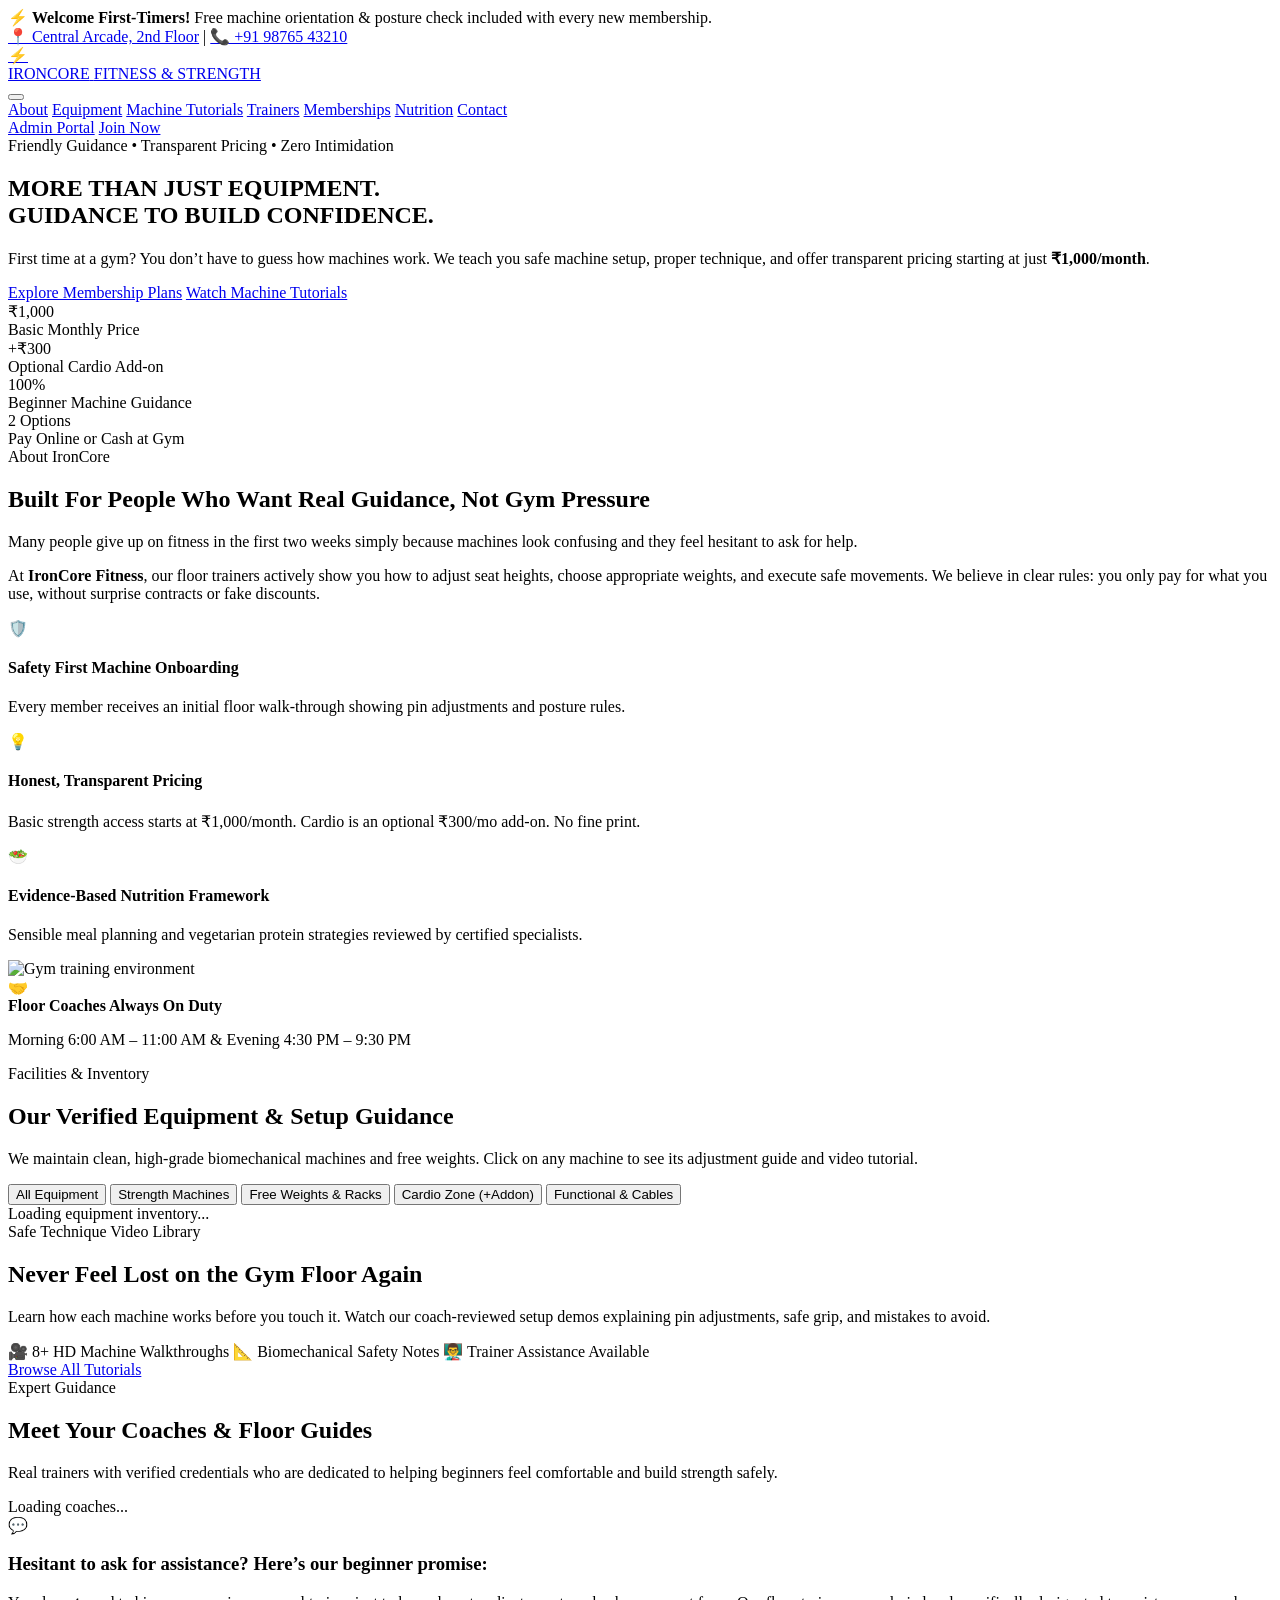
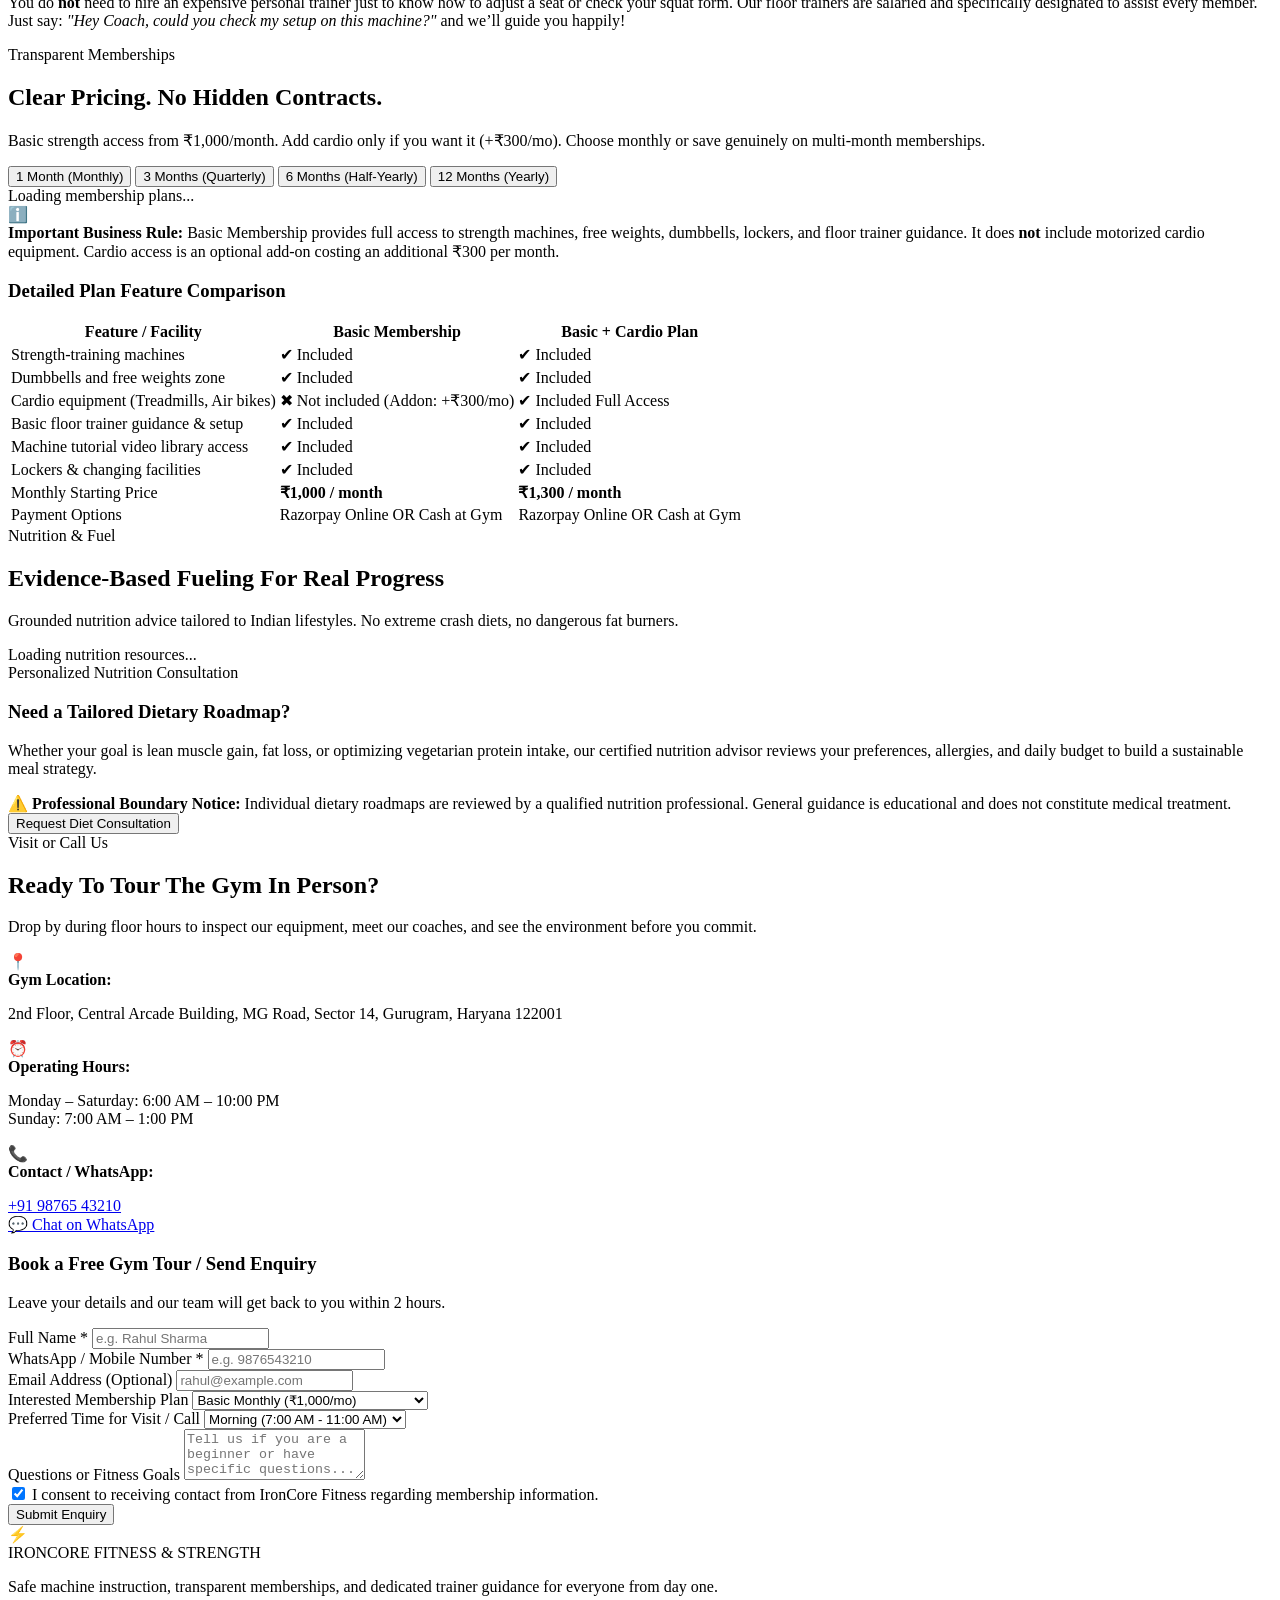
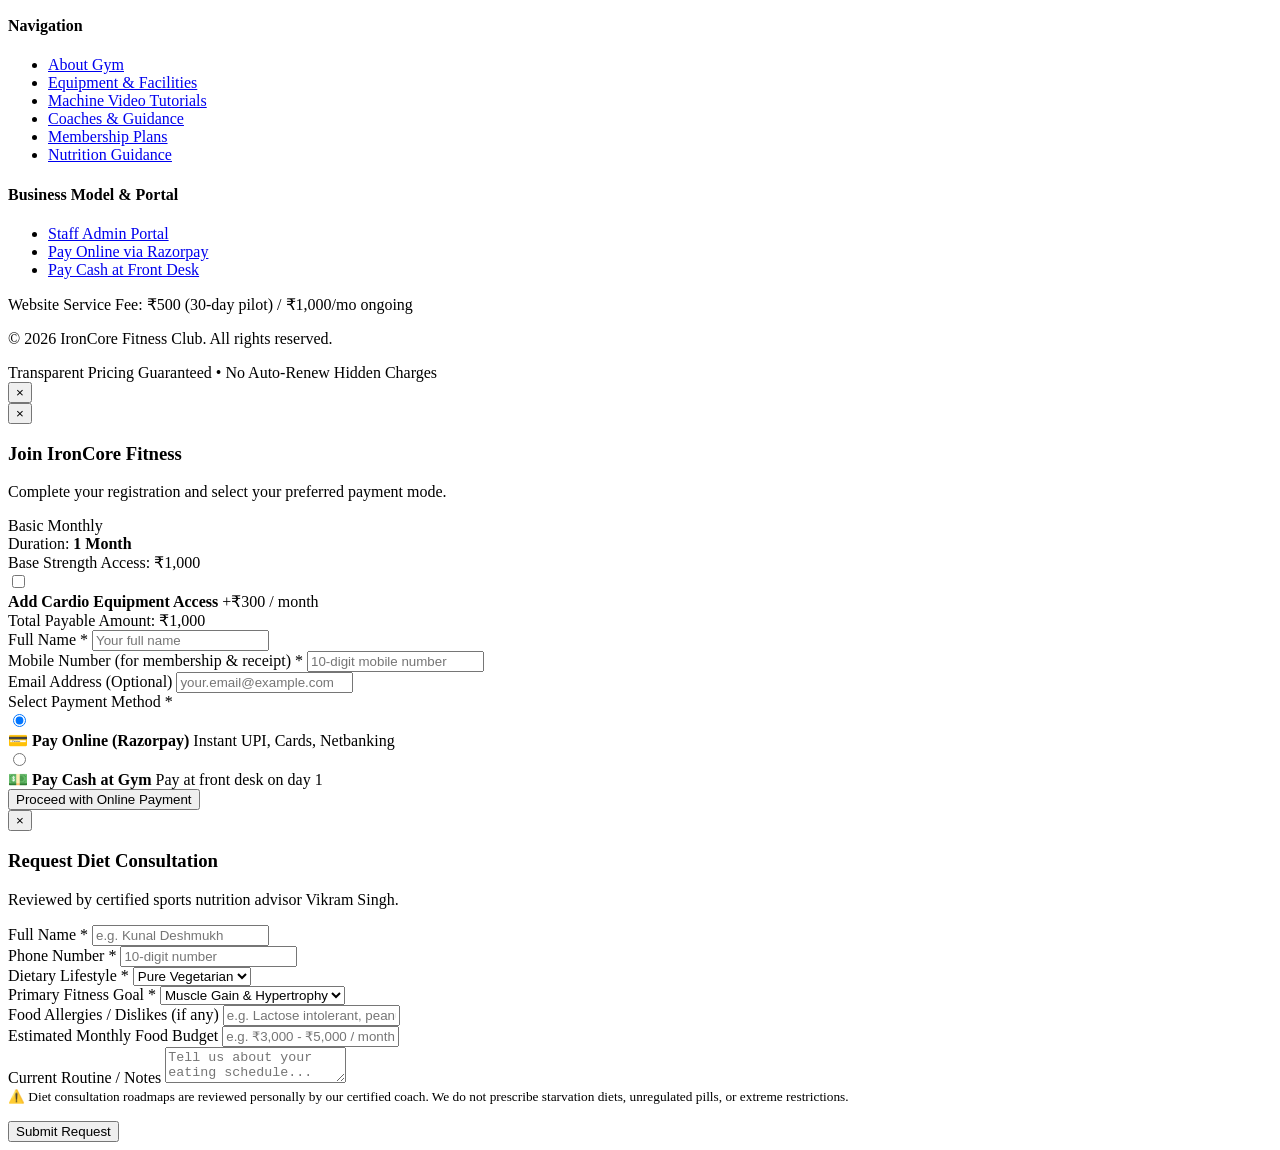
==== public/index.html @ 0ad27851 "Initial commit" ====
<!DOCTYPE html>
<html lang="en">
<head>
  <meta charset="UTF-8">
  <meta name="viewport" content="width=device-width, initial-scale=1.0">
  <title>IronCore Fitness & Strength Club | Beginner-Friendly Gym</title>
  <meta name="description" content="Affordable, transparent gym membership with friendly trainer guidance, safe machine setup tutorials, and modern equipment. Basic from ₹1,000/mo.">
  <link rel="preconnect" href="https://fonts.googleapis.com">
  <link rel="preconnect" href="https://fonts.gstatic.com" crossorigin>
  <link href="https://fonts.googleapis.com/css2?family=Plus+Jakarta+Sans:wght@400;500;600;700;800&family=Oswald:wght@500;600;700&display=swap" rel="stylesheet">
  <link rel="stylesheet" href="/css/styles.css">
  <!-- Razorpay Checkout script for online membership payments -->
  <script src="https://checkout.razorpay.com/v1/checkout.js"></script>
</head>
<body>

  <!-- Top Announcement Bar -->
  <div class="announcement-bar">
    <div class="container bar-content">
      <span>⚡ <strong>Welcome First-Timers!</strong> Free machine orientation & posture check included with every new membership.</span>
      <div class="bar-links">
        <a href="#contact">📍 Central Arcade, 2nd Floor</a>
        <span class="divider">|</span>
        <a href="tel:+919876543210">📞 +91 98765 43210</a>
      </div>
    </div>
  </div>

  <!-- Main Navigation -->
  <header class="site-header">
    <div class="container nav-wrapper">
      <a href="#" class="brand-logo">
        <span class="logo-icon">⚡</span>
        <div class="logo-text">
          <span class="brand-title">IRONCORE</span>
          <span class="brand-sub">FITNESS & STRENGTH</span>
        </div>
      </a>

      <button class="mobile-menu-btn" id="mobileMenuBtn" aria-label="Toggle navigation">
        <span></span>
        <span></span>
        <span></span>
      </button>

      <nav class="nav-menu" id="navMenu">
        <a href="#about" class="nav-link">About</a>
        <a href="#equipment" class="nav-link">Equipment</a>
        <a href="#tutorials" class="nav-link">Machine Tutorials</a>
        <a href="#trainers" class="nav-link">Trainers</a>
        <a href="#pricing" class="nav-link">Memberships</a>
        <a href="#nutrition" class="nav-link">Nutrition</a>
        <a href="#contact" class="nav-link">Contact</a>
        <div class="nav-actions">
          <a href="/admin" class="btn btn-outline-sm">Admin Portal</a>
          <a href="#pricing" class="btn btn-primary-sm">Join Now</a>
        </div>
      </nav>
    </div>
  </header>

  <!-- Hero Section -->
  <section class="hero-section">
    <div class="hero-bg-overlay"></div>
    <div class="container hero-content">
      <div class="badge-pill">Friendly Guidance • Transparent Pricing • Zero Intimidation</div>
      <h1 class="hero-title">
        MORE THAN JUST EQUIPMENT.<br>
        <span class="text-highlight">GUIDANCE TO BUILD CONFIDENCE.</span>
      </h1>
      <p class="hero-subtitle">
        First time at a gym? You don’t have to guess how machines work. We teach you safe machine setup, proper technique, and offer transparent pricing starting at just <strong>₹1,000/month</strong>.
      </p>

      <div class="hero-cta-group">
        <a href="#pricing" class="btn btn-primary btn-lg">Explore Membership Plans</a>
        <a href="#tutorials" class="btn btn-secondary btn-lg">Watch Machine Tutorials</a>
      </div>

      <!-- Quick Highlights Grid -->
      <div class="hero-highlights-grid">
        <div class="highlight-item">
          <div class="highlight-num">₹1,000</div>
          <div class="highlight-label">Basic Monthly Price</div>
        </div>
        <div class="highlight-item">
          <div class="highlight-num">+₹300</div>
          <div class="highlight-label">Optional Cardio Add-on</div>
        </div>
        <div class="highlight-item">
          <div class="highlight-num">100%</div>
          <div class="highlight-label">Beginner Machine Guidance</div>
        </div>
        <div class="highlight-item">
          <div class="highlight-num">2 Options</div>
          <div class="highlight-label">Pay Online or Cash at Gym</div>
        </div>
      </div>
    </div>
  </section>

  <!-- About Section -->
  <section id="about" class="section about-section">
    <div class="container">
      <div class="section-grid-2">
        <div class="about-text-col">
          <div class="section-tag">About IronCore</div>
          <h2 class="section-title">Built For People Who Want Real Guidance, Not Gym Pressure</h2>
          <p class="section-lead">
            Many people give up on fitness in the first two weeks simply because machines look confusing and they feel hesitant to ask for help.
          </p>
          <p>
            At <strong>IronCore Fitness</strong>, our floor trainers actively show you how to adjust seat heights, choose appropriate weights, and execute safe movements. We believe in clear rules: you only pay for what you use, without surprise contracts or fake discounts.
          </p>

          <div class="about-feature-list">
            <div class="feature-item">
              <span class="feature-icon">🛡️</span>
              <div>
                <h4>Safety First Machine Onboarding</h4>
                <p>Every member receives an initial floor walk-through showing pin adjustments and posture rules.</p>
              </div>
            </div>
            <div class="feature-item">
              <span class="feature-icon">💡</span>
              <div>
                <h4>Honest, Transparent Pricing</h4>
                <p>Basic strength access starts at ₹1,000/month. Cardio is an optional ₹300/mo add-on. No fine print.</p>
              </div>
            </div>
            <div class="feature-item">
              <span class="feature-icon">🥗</span>
              <div>
                <h4>Evidence-Based Nutrition Framework</h4>
                <p>Sensible meal planning and vegetarian protein strategies reviewed by certified specialists.</p>
              </div>
            </div>
          </div>
        </div>

        <div class="about-image-col">
          <div class="about-image-card">
            <img src="https://images.unsplash.com/photo-1540497077202-7c8a3999166f?auto=format&fit=crop&w=900&q=80" alt="Gym training environment" class="rounded-img">
            <div class="floating-badge">
              <span class="badge-icon">🤝</span>
              <div>
                <strong>Floor Coaches Always On Duty</strong>
                <p>Morning 6:00 AM – 11:00 AM & Evening 4:30 PM – 9:30 PM</p>
              </div>
            </div>
          </div>
        </div>
      </div>
    </div>
  </section>

  <!-- Equipment & Facilities Section -->
  <section id="equipment" class="section equipment-section">
    <div class="container">
      <div class="section-header text-center">
        <div class="section-tag">Facilities & Inventory</div>
        <h2 class="section-title">Our Verified Equipment & Setup Guidance</h2>
        <p class="section-subtitle">
          We maintain clean, high-grade biomechanical machines and free weights. Click on any machine to see its adjustment guide and video tutorial.
        </p>

        <!-- Category Filter Tabs -->
        <div class="filter-tabs" id="equipmentFilters">
          <button class="filter-btn active" data-category="All">All Equipment</button>
          <button class="filter-btn" data-category="Strength Machines">Strength Machines</button>
          <button class="filter-btn" data-category="Free Weights">Free Weights & Racks</button>
          <button class="filter-btn" data-category="Cardio">Cardio Zone (+Addon)</button>
          <button class="filter-btn" data-category="Functional">Functional & Cables</button>
        </div>
      </div>

      <!-- Equipment Dynamic Grid -->
      <div class="equipment-grid" id="equipmentGrid">
        <div class="loading-spinner">Loading equipment inventory...</div>
      </div>
    </div>
  </section>

  <!-- Machine Tutorial Library Section -->
  <section id="tutorials" class="section tutorials-section">
    <div class="container">
      <div class="tutorial-banner">
        <div class="banner-content">
          <div class="section-tag light">Safe Technique Video Library</div>
          <h2>Never Feel Lost on the Gym Floor Again</h2>
          <p>
            Learn how each machine works before you touch it. Watch our coach-reviewed setup demos explaining pin adjustments, safe grip, and mistakes to avoid.
          </p>
          <div class="tutorial-stats">
            <span>🎥 8+ HD Machine Walkthroughs</span>
            <span>📐 Biomechanical Safety Notes</span>
            <span>👨‍🏫 Trainer Assistance Available</span>
          </div>
        </div>
        <div class="banner-cta">
          <a href="#equipment" class="btn btn-primary btn-lg">Browse All Tutorials</a>
        </div>
      </div>
    </div>
  </section>

  <!-- Trainers & Guidance Section -->
  <section id="trainers" class="section trainers-section">
    <div class="container">
      <div class="section-header text-center">
        <div class="section-tag">Expert Guidance</div>
        <h2 class="section-title">Meet Your Coaches & Floor Guides</h2>
        <p class="section-subtitle">
          Real trainers with verified credentials who are dedicated to helping beginners feel comfortable and build strength safely.
        </p>
      </div>

      <div class="trainers-grid" id="trainersGrid">
        <div class="loading-spinner">Loading coaches...</div>
      </div>

      <!-- How to ask for help box -->
      <div class="help-guide-box">
        <div class="help-icon">💬</div>
        <div class="help-text">
          <h3>Hesitant to ask for assistance? Here’s our beginner promise:</h3>
          <p>
            You do <strong>not</strong> need to hire an expensive personal trainer just to know how to adjust a seat or check your squat form. Our floor trainers are salaried and specifically designated to assist every member. Just say: <em>"Hey Coach, could you check my setup on this machine?"</em> and we’ll guide you happily!
          </p>
        </div>
      </div>
    </div>
  </section>

  <!-- Membership Plans & Pricing Section -->
  <section id="pricing" class="section pricing-section">
    <div class="container">
      <div class="section-header text-center">
        <div class="section-tag">Transparent Memberships</div>
        <h2 class="section-title">Clear Pricing. No Hidden Contracts.</h2>
        <p class="section-subtitle">
          Basic strength access from ₹1,000/month. Add cardio only if you want it (+₹300/mo). Choose monthly or save genuinely on multi-month memberships.
        </p>

        <!-- Pricing Duration Switcher -->
        <div class="duration-switcher" id="durationSwitcher">
          <button class="duration-btn active" data-duration="1">1 Month (Monthly)</button>
          <button class="duration-btn" data-duration="3">3 Months (Quarterly)</button>
          <button class="duration-btn" data-duration="6">6 Months (Half-Yearly)</button>
          <button class="duration-btn" data-duration="12">12 Months (Yearly)</button>
        </div>
      </div>

      <!-- Plans Cards Container -->
      <div class="pricing-cards-grid" id="pricingCardsGrid">
        <div class="loading-spinner">Loading membership plans...</div>
      </div>

      <!-- Business Rule Alert -->
      <div class="pricing-notice-card">
        <span class="notice-icon">ℹ️</span>
        <div class="notice-text">
          <strong>Important Business Rule:</strong>
          Basic Membership provides full access to strength machines, free weights, dumbbells, lockers, and floor trainer guidance. It does <strong>not</strong> include motorized cardio equipment. Cardio access is an optional add-on costing an additional ₹300 per month.
        </div>
      </div>

      <!-- Plan Comparison Table -->
      <div class="comparison-table-wrapper">
        <h3 class="comparison-title">Detailed Plan Feature Comparison</h3>
        <div class="table-responsive">
          <table class="comparison-table">
            <thead>
              <tr>
                <th>Feature / Facility</th>
                <th>Basic Membership</th>
                <th class="col-highlight">Basic + Cardio Plan</th>
              </tr>
            </thead>
            <tbody>
              <tr>
                <td>Strength-training machines</td>
                <td><span class="check-yes">✔ Included</span></td>
                <td class="col-highlight"><span class="check-yes">✔ Included</span></td>
              </tr>
              <tr>
                <td>Dumbbells and free weights zone</td>
                <td><span class="check-yes">✔ Included</span></td>
                <td class="col-highlight"><span class="check-yes">✔ Included</span></td>
              </tr>
              <tr>
                <td>Cardio equipment (Treadmills, Air bikes)</td>
                <td><span class="check-no">✖ Not included (Addon: +₹300/mo)</span></td>
                <td class="col-highlight"><span class="check-yes">✔ Included Full Access</span></td>
              </tr>
              <tr>
                <td>Basic floor trainer guidance & setup</td>
                <td><span class="check-yes">✔ Included</span></td>
                <td class="col-highlight"><span class="check-yes">✔ Included</span></td>
              </tr>
              <tr>
                <td>Machine tutorial video library access</td>
                <td><span class="check-yes">✔ Included</span></td>
                <td class="col-highlight"><span class="check-yes">✔ Included</span></td>
              </tr>
              <tr>
                <td>Lockers & changing facilities</td>
                <td><span class="check-yes">✔ Included</span></td>
                <td class="col-highlight"><span class="check-yes">✔ Included</span></td>
              </tr>
              <tr>
                <td>Monthly Starting Price</td>
                <td><strong>₹1,000 / month</strong></td>
                <td class="col-highlight"><strong>₹1,300 / month</strong></td>
              </tr>
              <tr>
                <td>Payment Options</td>
                <td>Razorpay Online OR Cash at Gym</td>
                <td class="col-highlight">Razorpay Online OR Cash at Gym</td>
              </tr>
            </tbody>
          </table>
        </div>
      </div>
    </div>
  </section>

  <!-- Diet & Nutrition Section -->
  <section id="nutrition" class="section nutrition-section">
    <div class="container">
      <div class="section-header text-center">
        <div class="section-tag">Nutrition & Fuel</div>
        <h2 class="section-title">Evidence-Based Fueling For Real Progress</h2>
        <p class="section-subtitle">
          Grounded nutrition advice tailored to Indian lifestyles. No extreme crash diets, no dangerous fat burners.
        </p>
      </div>

      <!-- Nutrition Cards Grid -->
      <div class="nutrition-grid" id="nutritionGrid">
        <div class="loading-spinner">Loading nutrition resources...</div>
      </div>

      <!-- Professional Boundary Disclaimer & Consultation CTA -->
      <div class="diet-consult-box">
        <div class="consult-content">
          <div class="consult-badge">Personalized Nutrition Consultation</div>
          <h3>Need a Tailored Dietary Roadmap?</h3>
          <p>
            Whether your goal is lean muscle gain, fat loss, or optimizing vegetarian protein intake, our certified nutrition advisor reviews your preferences, allergies, and daily budget to build a sustainable meal strategy.
          </p>
          <div class="safety-disclaimer">
            <strong>⚠️ Professional Boundary Notice:</strong>
            Individual dietary roadmaps are reviewed by a qualified nutrition professional. General guidance is educational and does not constitute medical treatment.
          </div>
        </div>
        <div class="consult-action">
          <button class="btn btn-primary btn-lg" id="openDietModalBtn">Request Diet Consultation</button>
        </div>
      </div>
    </div>
  </section>

  <!-- Contact & Enquiry Section -->
  <section id="contact" class="section contact-section">
    <div class="container">
      <div class="contact-grid">
        <div class="contact-info-col">
          <div class="section-tag">Visit or Call Us</div>
          <h2 class="section-title">Ready To Tour The Gym In Person?</h2>
          <p>
            Drop by during floor hours to inspect our equipment, meet our coaches, and see the environment before you commit.
          </p>

          <div class="info-blocks">
            <div class="info-block">
              <span class="info-icon">📍</span>
              <div>
                <strong>Gym Location:</strong>
                <p>2nd Floor, Central Arcade Building, MG Road, Sector 14, Gurugram, Haryana 122001</p>
              </div>
            </div>

            <div class="info-block">
              <span class="info-icon">⏰</span>
              <div>
                <strong>Operating Hours:</strong>
                <p>Monday – Saturday: 6:00 AM – 10:00 PM<br>Sunday: 7:00 AM – 1:00 PM</p>
              </div>
            </div>

            <div class="info-block">
              <span class="info-icon">📞</span>
              <div>
                <strong>Contact / WhatsApp:</strong>
                <p>
                  <a href="tel:+919876543210">+91 98765 43210</a><br>
                  <a href="https://wa.me/919876543210?text=Hi%2C%20I%20am%20interested%20in%20visiting%20IronCore%20Gym" target="_blank" class="whatsapp-link">💬 Chat on WhatsApp</a>
                </p>
              </div>
            </div>
          </div>
        </div>

        <!-- Enquiry Form -->
        <div class="contact-form-col">
          <div class="form-card">
            <h3>Book a Free Gym Tour / Send Enquiry</h3>
            <p class="form-desc">Leave your details and our team will get back to you within 2 hours.</p>

            <form id="enquiryForm" class="site-form">
              <div class="form-group">
                <label for="enqName">Full Name *</label>
                <input type="text" id="enqName" class="form-input" placeholder="e.g. Rahul Sharma" required>
              </div>

              <div class="form-group">
                <label for="enqPhone">WhatsApp / Mobile Number *</label>
                <input type="tel" id="enqPhone" class="form-input" placeholder="e.g. 9876543210" required>
              </div>

              <div class="form-group">
                <label for="enqEmail">Email Address (Optional)</label>
                <input type="email" id="enqEmail" class="form-input" placeholder="rahul@example.com">
              </div>

              <div class="form-group">
                <label for="enqPlan">Interested Membership Plan</label>
                <select id="enqPlan" class="form-select">
                  <option value="Basic Monthly (₹1,000/mo)">Basic Monthly (₹1,000/mo)</option>
                  <option value="Basic + Cardio Monthly (₹1,300/mo)">Basic + Cardio Monthly (₹1,300/mo)</option>
                  <option value="Quarterly Plan (3 Months)">Quarterly Plan (3 Months)</option>
                  <option value="Annual Membership (12 Months)">Annual Membership (12 Months)</option>
                  <option value="Just exploring / Need Gym Tour">Just exploring / Need Gym Tour</option>
                </select>
              </div>

              <div class="form-group">
                <label for="enqTime">Preferred Time for Visit / Call</label>
                <select id="enqTime" class="form-select">
                  <option value="Morning (7:00 AM - 11:00 AM)">Morning (7:00 AM - 11:00 AM)</option>
                  <option value="Evening (5:00 PM - 9:00 PM)">Evening (5:00 PM - 9:00 PM)</option>
                  <option value="Anytime">Anytime</option>
                </select>
              </div>

              <div class="form-group">
                <label for="enqMessage">Questions or Fitness Goals</label>
                <textarea id="enqMessage" class="form-textarea" rows="3" placeholder="Tell us if you are a beginner or have specific questions..."></textarea>
              </div>

              <div class="form-checkbox-group">
                <input type="checkbox" id="enqConsent" required checked>
                <label for="enqConsent">I consent to receiving contact from IronCore Fitness regarding membership information.</label>
              </div>

              <button type="submit" class="btn btn-primary btn-block" id="enqSubmitBtn">Submit Enquiry</button>
              <div id="enqStatusMessage" class="form-status"></div>
            </form>
          </div>
        </div>
      </div>
    </div>
  </section>

  <!-- Site Footer -->
  <footer class="site-footer">
    <div class="container footer-content">
      <div class="footer-col">
        <div class="brand-logo footer-logo">
          <span class="logo-icon">⚡</span>
          <div class="logo-text">
            <span class="brand-title">IRONCORE</span>
            <span class="brand-sub">FITNESS & STRENGTH</span>
          </div>
        </div>
        <p class="footer-desc">
          Safe machine instruction, transparent memberships, and dedicated trainer guidance for everyone from day one.
        </p>
      </div>

      <div class="footer-col">
        <h4>Navigation</h4>
        <ul class="footer-links">
          <li><a href="#about">About Gym</a></li>
          <li><a href="#equipment">Equipment & Facilities</a></li>
          <li><a href="#tutorials">Machine Video Tutorials</a></li>
          <li><a href="#trainers">Coaches & Guidance</a></li>
          <li><a href="#pricing">Membership Plans</a></li>
          <li><a href="#nutrition">Nutrition Guidance</a></li>
        </ul>
      </div>

      <div class="footer-col">
        <h4>Business Model & Portal</h4>
        <ul class="footer-links">
          <li><a href="/admin">Staff Admin Portal</a></li>
          <li><a href="#pricing">Pay Online via Razorpay</a></li>
          <li><a href="#pricing">Pay Cash at Front Desk</a></li>
        </ul>
        <div class="dev-service-badge">
          <span>Website Service Fee: ₹500 (30-day pilot) / ₹1,000/mo ongoing</span>
        </div>
      </div>
    </div>

    <div class="footer-bottom">
      <div class="container bottom-row">
        <p>&copy; 2026 IronCore Fitness Club. All rights reserved.</p>
        <div class="legal-links">
          <span>Transparent Pricing Guaranteed</span>
          <span>•</span>
          <span>No Auto-Renew Hidden Charges</span>
        </div>
      </div>
    </div>
  </footer>

  <!-- ================= MODALS ================= -->

  <!-- 1. Equipment Tutorial Modal -->
  <div class="modal-overlay" id="tutorialModal">
    <div class="modal-container modal-lg">
      <button class="modal-close-btn" id="closeTutorialModal">&times;</button>
      <div class="modal-body" id="tutorialModalContent">
        <!-- Injected dynamically by main.js -->
      </div>
    </div>
  </div>

  <!-- 2. Interactive Plan Join & Checkout Modal -->
  <div class="modal-overlay" id="checkoutModal">
    <div class="modal-container">
      <button class="modal-close-btn" id="closeCheckoutModal">&times;</button>
      <div class="modal-header">
        <h3 id="checkoutModalTitle">Join IronCore Fitness</h3>
        <p id="checkoutModalSub">Complete your registration and select your preferred payment mode.</p>
      </div>
      <div class="modal-body">
        <form id="checkoutForm">
          <!-- Plan Summary Card -->
          <div class="checkout-summary-box" id="checkoutSummaryBox">
            <div class="summary-plan-name" id="sumPlanName">Basic Monthly</div>
            <div class="summary-row">
              <span>Duration:</span>
              <strong id="sumPlanDuration">1 Month</strong>
            </div>
            <div class="summary-row">
              <span>Base Strength Access:</span>
              <span id="sumBasePrice">₹1,000</span>
            </div>

            <!-- Cardio Addon Toggle -->
            <div class="cardio-addon-toggle-box" id="cardioAddonRow">
              <label class="switch-container">
                <input type="checkbox" id="checkoutCardioAddon">
                <span class="slider"></span>
              </label>
              <div class="cardio-label-text">
                <strong>Add Cardio Equipment Access</strong>
                <span id="cardioAddonFeeText">+₹300 / month</span>
              </div>
            </div>

            <div class="summary-total-row">
              <span>Total Payable Amount:</span>
              <span class="total-price" id="sumTotalPrice">₹1,000</span>
            </div>
          </div>

          <!-- Member Contact Fields -->
          <div class="form-group">
            <label for="regName">Full Name *</label>
            <input type="text" id="regName" class="form-input" required placeholder="Your full name">
          </div>

          <div class="form-group">
            <label for="regPhone">Mobile Number (for membership & receipt) *</label>
            <input type="tel" id="regPhone" class="form-input" required placeholder="10-digit mobile number">
          </div>

          <div class="form-group">
            <label for="regEmail">Email Address (Optional)</label>
            <input type="email" id="regEmail" class="form-input" placeholder="your.email@example.com">
          </div>

          <!-- Payment Mode Selection -->
          <div class="form-group">
            <label>Select Payment Method *</label>
            <div class="payment-modes-grid">
              <label class="pay-mode-card selected" id="modeRazorpayCard">
                <input type="radio" name="paymentMethod" value="razorpay" checked>
                <div class="pay-mode-info">
                  <strong>💳 Pay Online (Razorpay)</strong>
                  <span>Instant UPI, Cards, Netbanking</span>
                </div>
              </label>

              <label class="pay-mode-card" id="modeCashCard">
                <input type="radio" name="paymentMethod" value="cash">
                <div class="pay-mode-info">
                  <strong>💵 Pay Cash at Gym</strong>
                  <span>Pay at front desk on day 1</span>
                </div>
              </label>
            </div>
          </div>

          <button type="submit" class="btn btn-primary btn-block" id="proceedPaymentBtn">
            Proceed with Online Payment
          </button>
          <div id="checkoutStatus" class="form-status"></div>
        </form>

        <!-- Digital Receipt Container (shown after payment / cash voucher) -->
        <div id="receiptContainer" class="receipt-card" style="display: none;"></div>
      </div>
    </div>
  </div>

  <!-- 3. Diet Consultation Request Modal -->
  <div class="modal-overlay" id="dietModal">
    <div class="modal-container">
      <button class="modal-close-btn" id="closeDietModal">&times;</button>
      <div class="modal-header">
        <h3>Request Diet Consultation</h3>
        <p>Reviewed by certified sports nutrition advisor Vikram Singh.</p>
      </div>
      <div class="modal-body">
        <form id="dietForm">
          <div class="form-group">
            <label for="dietName">Full Name *</label>
            <input type="text" id="dietName" class="form-input" required placeholder="e.g. Kunal Deshmukh">
          </div>

          <div class="form-group">
            <label for="dietPhone">Phone Number *</label>
            <input type="tel" id="dietPhone" class="form-input" required placeholder="10-digit number">
          </div>

          <div class="form-group">
            <label for="dietPreference">Dietary Lifestyle *</label>
            <select id="dietPreference" class="form-select">
              <option value="Vegetarian">Pure Vegetarian</option>
              <option value="Eggetarian">Eggetarian</option>
              <option value="Non-Vegetarian">Non-Vegetarian</option>
              <option value="Vegan">Vegan</option>
            </select>
          </div>

          <div class="form-group">
            <label for="dietGoal">Primary Fitness Goal *</label>
            <select id="dietGoal" class="form-select">
              <option value="Muscle Gain">Muscle Gain & Hypertrophy</option>
              <option value="Fat Loss">Fat Loss & Conditioning</option>
              <option value="General Health">General Energy & Stamina</option>
              <option value="Endurance">Sports Endurance</option>
            </select>
          </div>

          <div class="form-group">
            <label for="dietAllergies">Food Allergies / Dislikes (if any)</label>
            <input type="text" id="dietAllergies" class="form-input" placeholder="e.g. Lactose intolerant, peanut allergy">
          </div>

          <div class="form-group">
            <label for="dietBudget">Estimated Monthly Food Budget</label>
            <input type="text" id="dietBudget" class="form-input" placeholder="e.g. ₹3,000 - ₹5,000 / month">
          </div>

          <div class="form-group">
            <label for="dietNotes">Current Routine / Notes</label>
            <textarea id="dietNotes" class="form-textarea" rows="2" placeholder="Tell us about your eating schedule..."></textarea>
          </div>

          <div class="safety-disclaimer" style="margin-bottom: 16px;">
            <small>⚠️ Diet consultation roadmaps are reviewed personally by our certified coach. We do not prescribe starvation diets, unregulated pills, or extreme restrictions.</small>
          </div>

          <button type="submit" class="btn btn-primary btn-block" id="dietSubmitBtn">Submit Request</button>
          <div id="dietStatus" class="form-status"></div>
        </form>
      </div>
    </div>
  </div>

  <script src="/js/payment.js"></script>
  <script src="/js/main.js"></script>
</body>
</html>
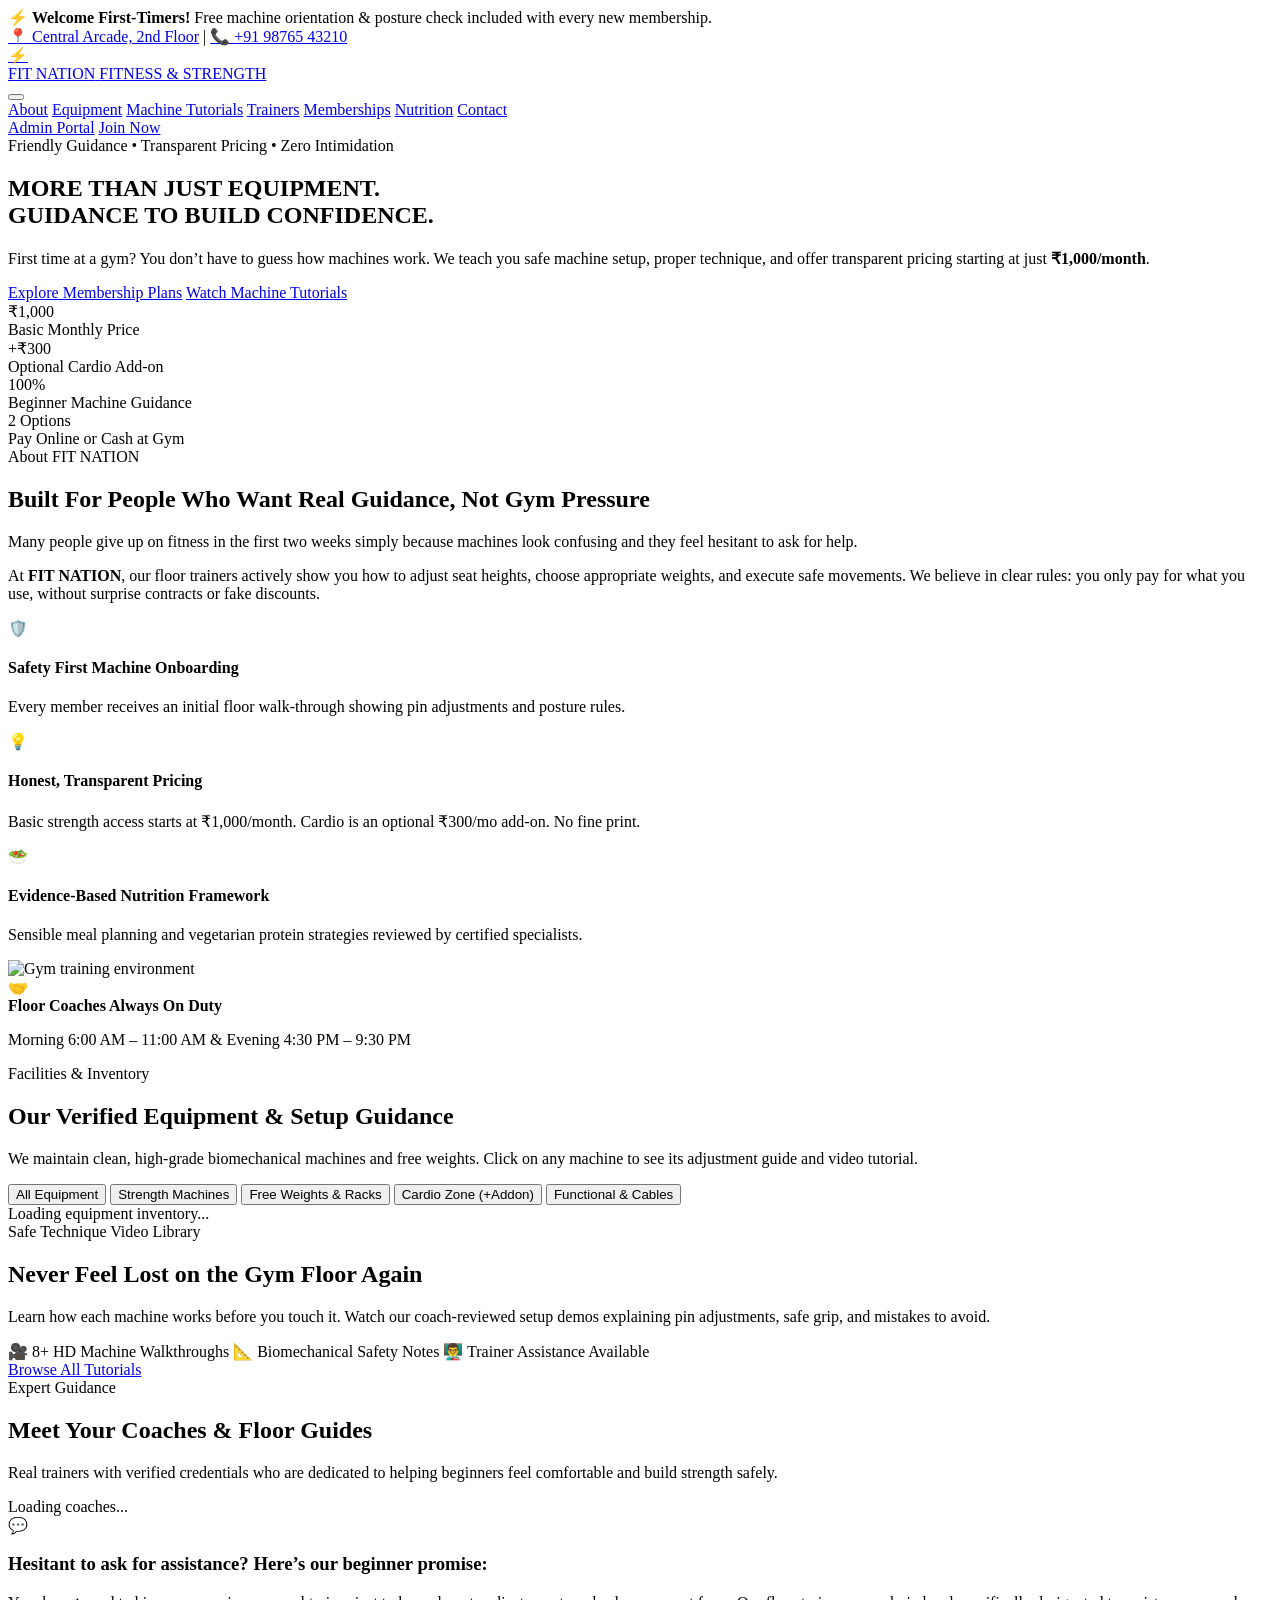
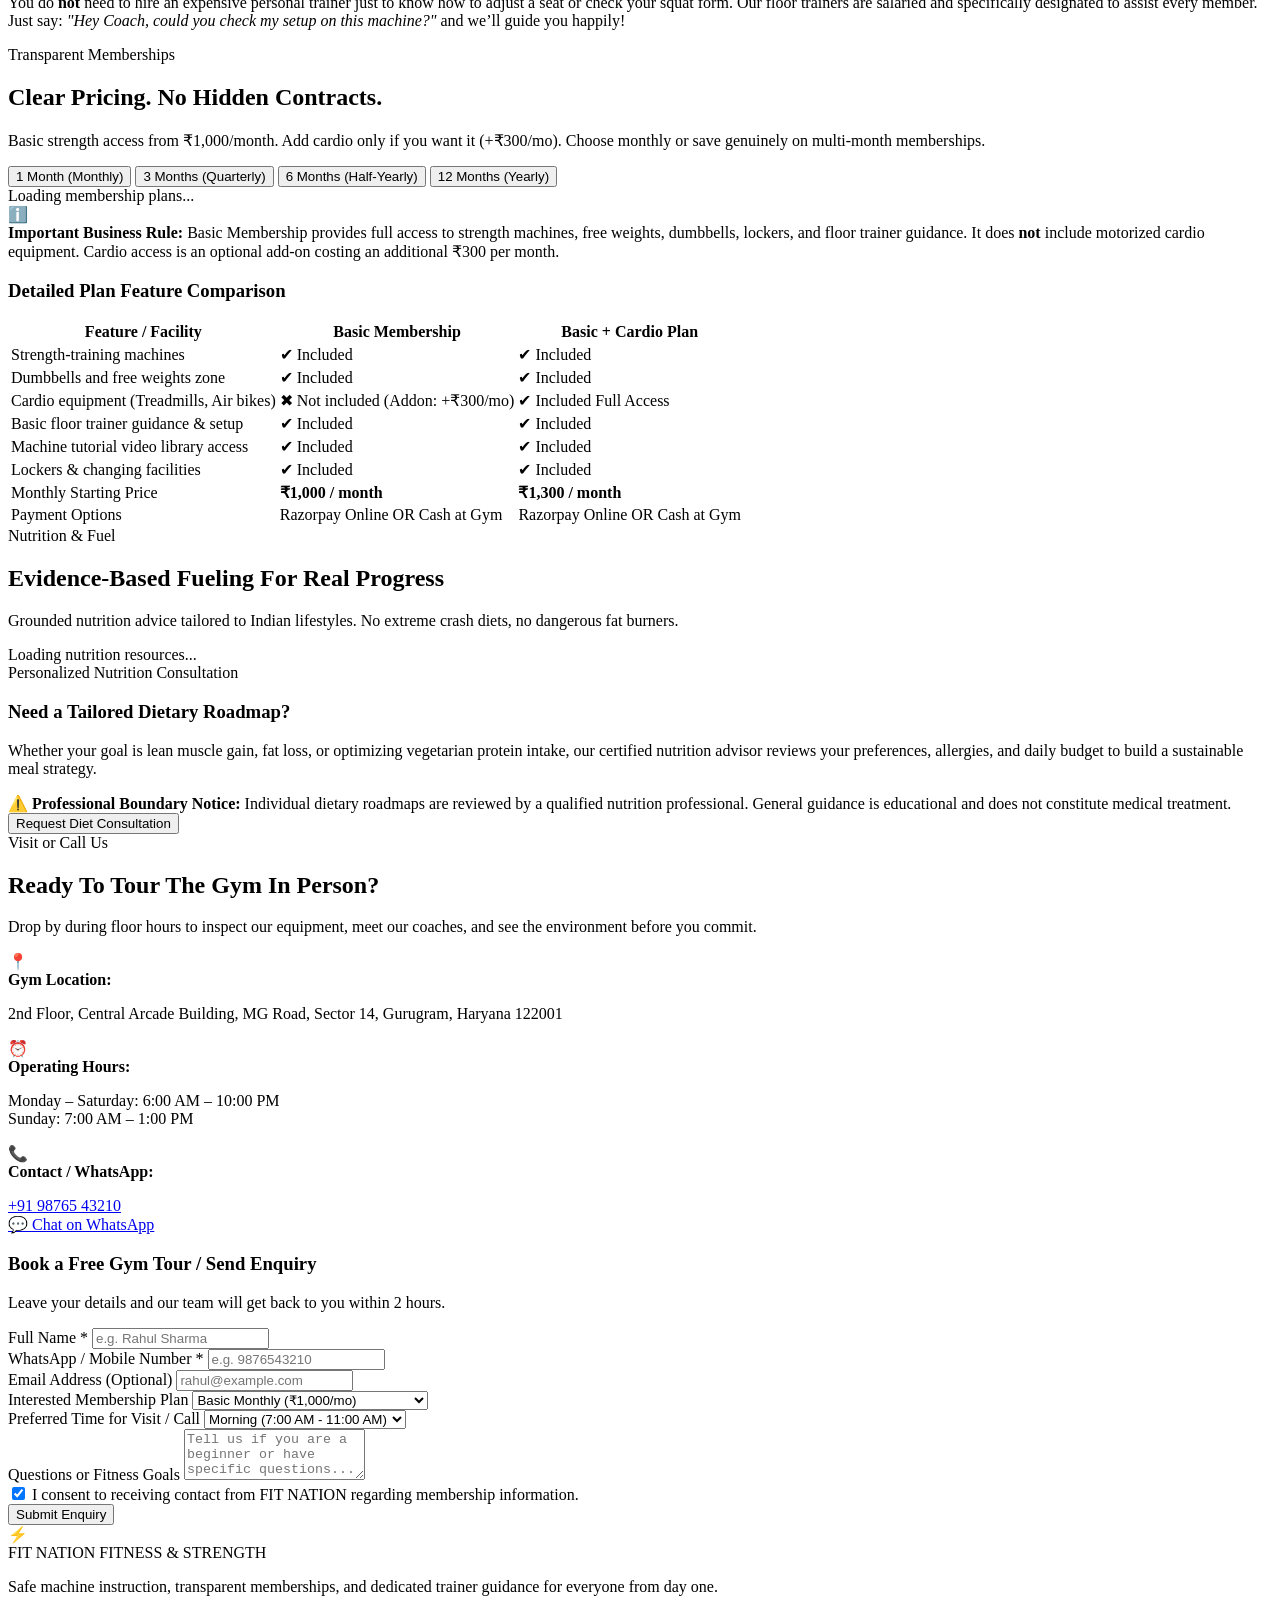
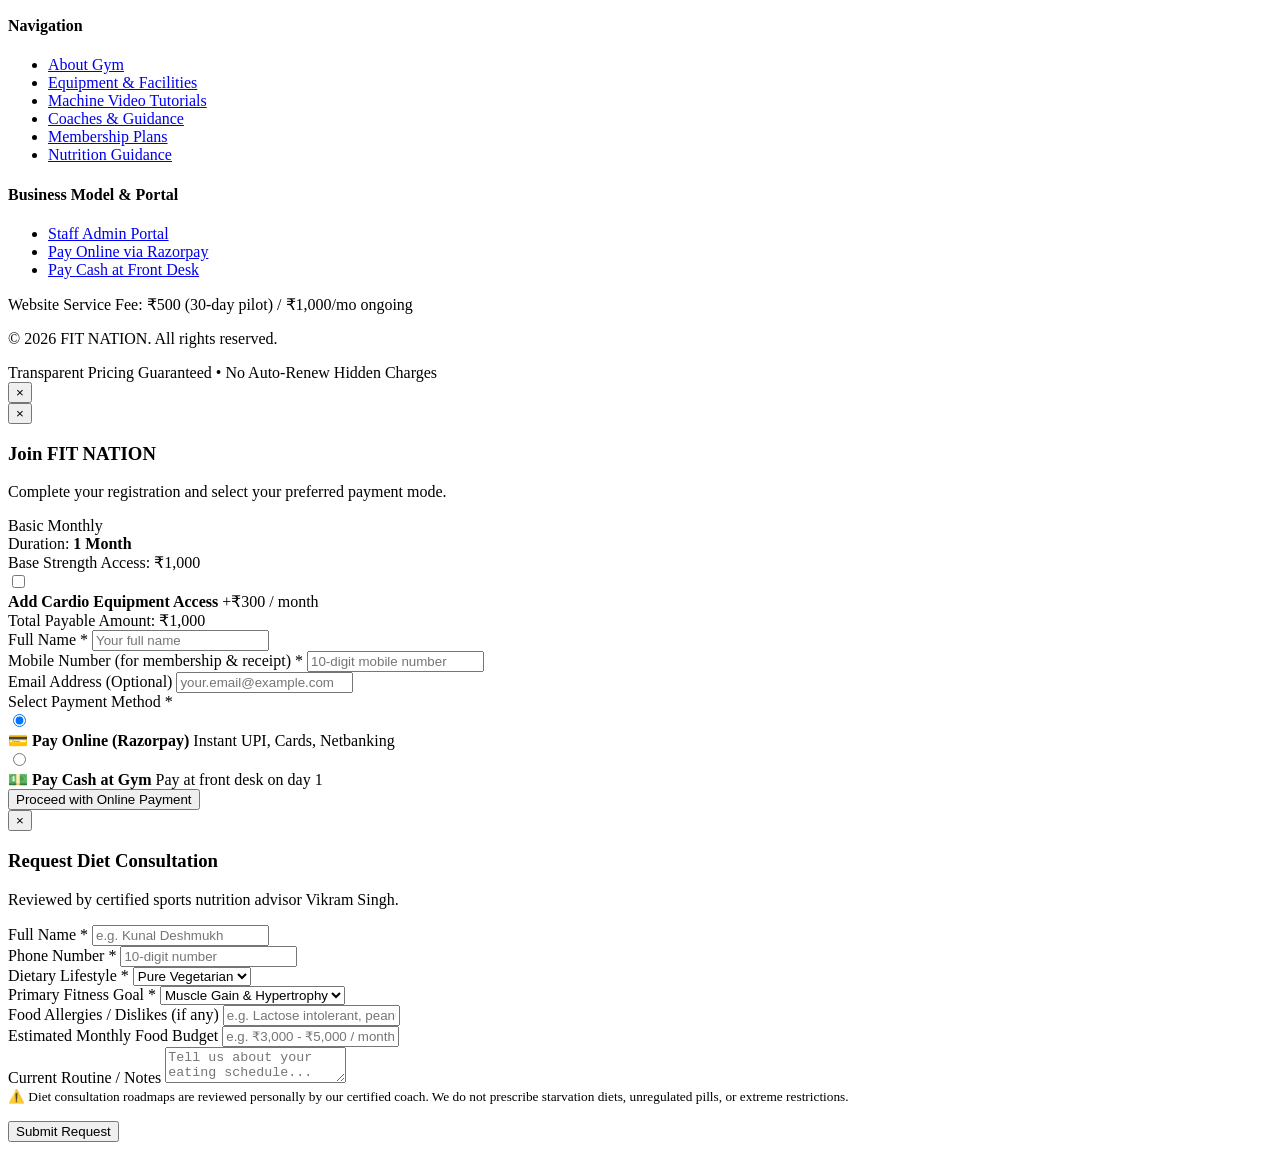
==== commit 1522d3c4: "Change in the name of the site" ====
--- a/public/index.html
+++ b/public/index.html
@@ -3,7 +3,7 @@
 <head>
   <meta charset="UTF-8">
   <meta name="viewport" content="width=device-width, initial-scale=1.0">
-  <title>IronCore Fitness & Strength Club | Beginner-Friendly Gym</title>
+  <title>FIT NATION | Fitness & Strength Club</title>
   <meta name="description" content="Affordable, transparent gym membership with friendly trainer guidance, safe machine setup tutorials, and modern equipment. Basic from ₹1,000/mo.">
   <link rel="preconnect" href="https://fonts.googleapis.com">
   <link rel="preconnect" href="https://fonts.gstatic.com" crossorigin>
@@ -32,7 +32,7 @@
       <a href="#" class="brand-logo">
         <span class="logo-icon">⚡</span>
         <div class="logo-text">
-          <span class="brand-title">IRONCORE</span>
+          <span class="brand-title">FIT NATION</span>
           <span class="brand-sub">FITNESS & STRENGTH</span>
         </div>
       </a>
@@ -104,13 +104,13 @@
     <div class="container">
       <div class="section-grid-2">
         <div class="about-text-col">
-          <div class="section-tag">About IronCore</div>
+          <div class="section-tag">About FIT NATION</div>
           <h2 class="section-title">Built For People Who Want Real Guidance, Not Gym Pressure</h2>
           <p class="section-lead">
             Many people give up on fitness in the first two weeks simply because machines look confusing and they feel hesitant to ask for help.
           </p>
           <p>
-            At <strong>IronCore Fitness</strong>, our floor trainers actively show you how to adjust seat heights, choose appropriate weights, and execute safe movements. We believe in clear rules: you only pay for what you use, without surprise contracts or fake discounts.
+            At <strong>FIT NATION</strong>, our floor trainers actively show you how to adjust seat heights, choose appropriate weights, and execute safe movements. We believe in clear rules: you only pay for what you use, without surprise contracts or fake discounts.
           </p>
 
           <div class="about-feature-list">
@@ -395,7 +395,7 @@
                 <strong>Contact / WhatsApp:</strong>
                 <p>
                   <a href="tel:+919876543210">+91 98765 43210</a><br>
-                  <a href="https://wa.me/919876543210?text=Hi%2C%20I%20am%20interested%20in%20visiting%20IronCore%20Gym" target="_blank" class="whatsapp-link">💬 Chat on WhatsApp</a>
+                  <a href="https://wa.me/919876543210?text=Hi%2C%20I%20am%20interested%20in%20visiting%20FIT%20NATION" target="_blank" class="whatsapp-link">💬 Chat on WhatsApp</a>
                 </p>
               </div>
             </div>
@@ -451,7 +451,7 @@
 
               <div class="form-checkbox-group">
                 <input type="checkbox" id="enqConsent" required checked>
-                <label for="enqConsent">I consent to receiving contact from IronCore Fitness regarding membership information.</label>
+                <label for="enqConsent">I consent to receiving contact from FIT NATION regarding membership information.</label>
               </div>
 
               <button type="submit" class="btn btn-primary btn-block" id="enqSubmitBtn">Submit Enquiry</button>
@@ -470,7 +470,7 @@
         <div class="brand-logo footer-logo">
           <span class="logo-icon">⚡</span>
           <div class="logo-text">
-            <span class="brand-title">IRONCORE</span>
+            <span class="brand-title">FIT NATION</span>
             <span class="brand-sub">FITNESS & STRENGTH</span>
           </div>
         </div>
@@ -506,7 +506,7 @@
 
     <div class="footer-bottom">
       <div class="container bottom-row">
-        <p>&copy; 2026 IronCore Fitness Club. All rights reserved.</p>
+        <p>&copy; 2026 FIT NATION. All rights reserved.</p>
         <div class="legal-links">
           <span>Transparent Pricing Guaranteed</span>
           <span>•</span>
@@ -533,7 +533,7 @@
     <div class="modal-container">
       <button class="modal-close-btn" id="closeCheckoutModal">&times;</button>
       <div class="modal-header">
-        <h3 id="checkoutModalTitle">Join IronCore Fitness</h3>
+        <h3 id="checkoutModalTitle">Join FIT NATION</h3>
         <p id="checkoutModalSub">Complete your registration and select your preferred payment mode.</p>
       </div>
       <div class="modal-body">
